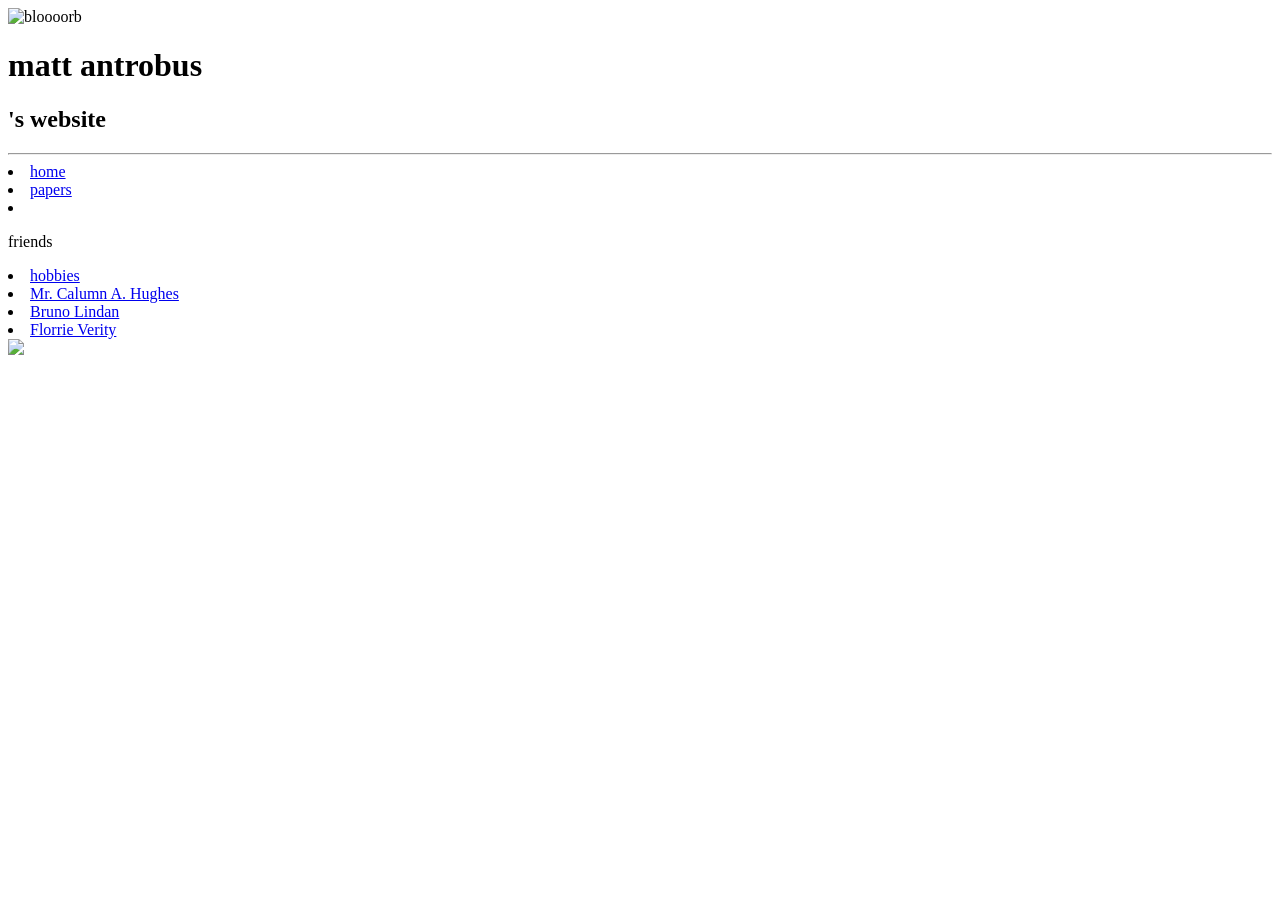
==== friends.html @ 9f6d7c27 "Add files via upload" ====
<!DOCTYPE html>
<html lang="en">
<head>
<link rel="stylesheet" href="styles/hobbiesstyle.css">


<title> matt antrobus's website </title>
</head>
<div class="head">
<img class="glorb" src="images/glorb.jpeg" title="bloooorb">
<h1 class="nobreak"> matt antrobus </h1> 
<h2 class="secondbreak"> 's website </h2>
<hr class="linebreak"> 
</div>
<div class="spacer">
</div>
<div class="sidebar">

<li><a  class="nav" href="index.html"> home </a></li>
<li><a  class="nav" href="papers.html"> papers </a></li>
<li><p  class="currentLink"> friends </p></li>
<li><a  class="nav" href="hobbies.html"> hobbies </a></li>


</div>
<div class="mainText">

<li><a href="https://calum-hughes.github.io"> Mr. Calumn A. Hughes </a></li>

<li><a href="bpl28.user.srcf.net"> Bruno Lindan </a></li>

<li><a href="https://floverity.github.io"> Florrie Verity </a></li>


</div>

<div class="lichkingdiv">
<img class="lichking" src="images/lichking.png" width=100px> 
   </div>
</div>
</head>
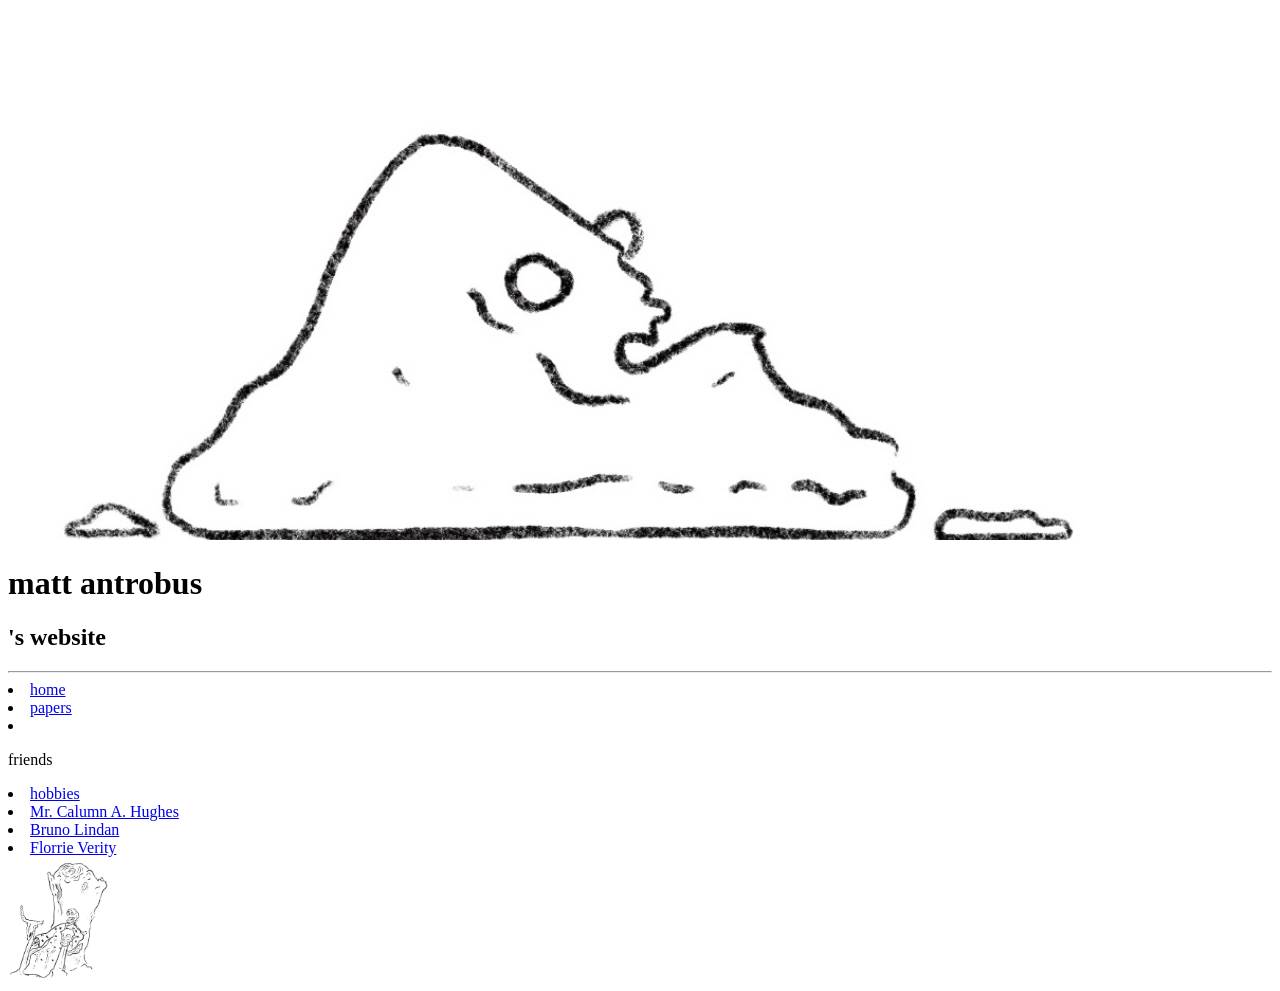
==== commit c95792a0: "Update friends.html" ====
--- a/friends.html
+++ b/friends.html
@@ -1,13 +1,13 @@
 <!DOCTYPE html>
 <html lang="en">
 <head>
-<link rel="stylesheet" href="styles/hobbiesstyle.css">
+<link rel="stylesheet" href="hobbiesstyle.css">
 
 
 <title> matt antrobus's website </title>
 </head>
 <div class="head">
-<img class="glorb" src="images/glorb.jpeg" title="bloooorb">
+<img class="glorb" src="glorb.jpeg" title="bloooorb">
 <h1 class="nobreak"> matt antrobus </h1> 
 <h2 class="secondbreak"> 's website </h2>
 <hr class="linebreak"> 
@@ -35,7 +35,7 @@
 </div>
 
 <div class="lichkingdiv">
-<img class="lichking" src="images/lichking.png" width=100px> 
+<img class="lichking" src="lichking.png" width=100px> 
    </div>
 </div>
 </head>
